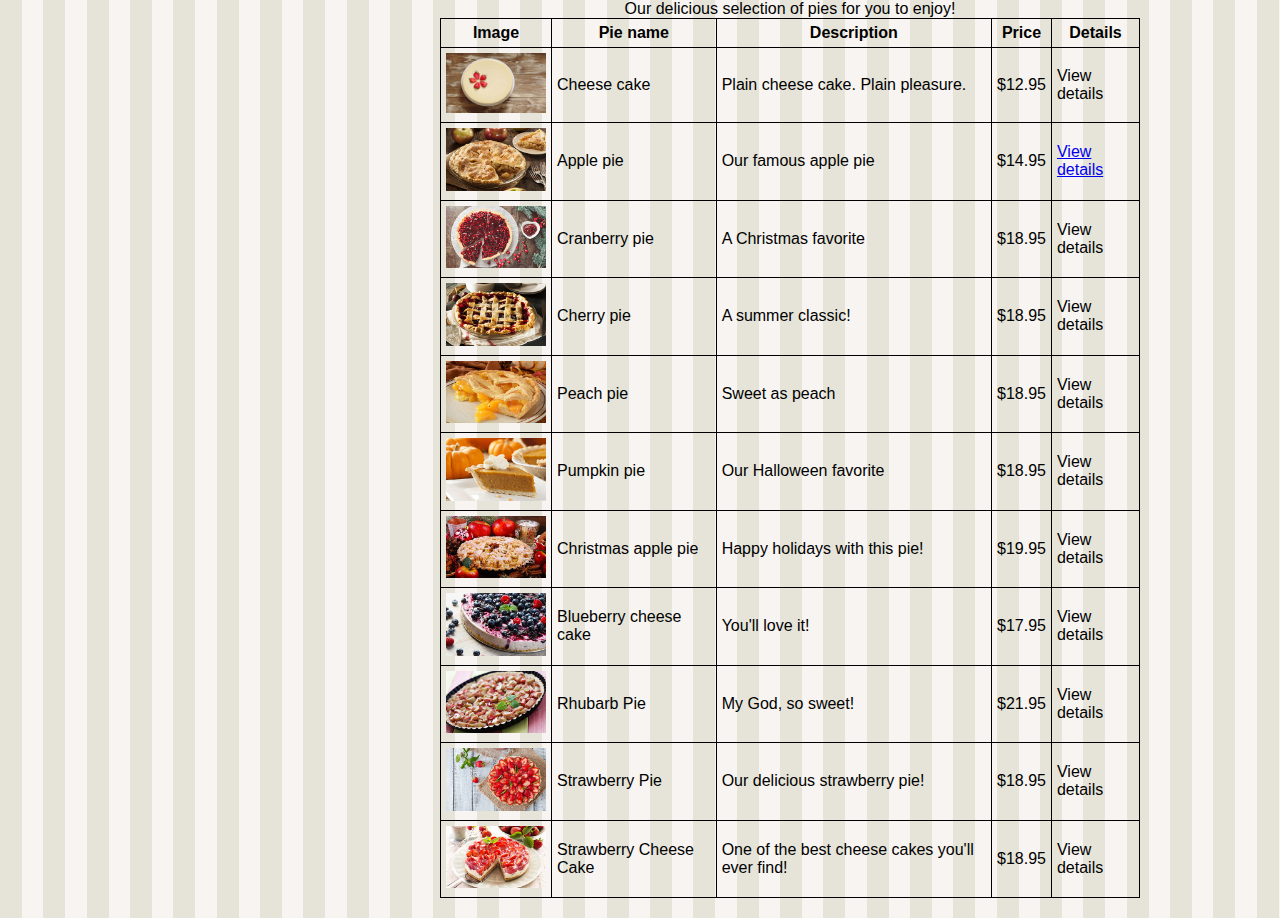
==== allpies.html @ 42d56a0b "Inital files for this course from Pluralsight" ====
<!DOCTYPE html>

<html>   
<head>
    <title>Welcome to Bethany's Pie Shop!</title> 
    <meta http-equiv="Content-Type" content="text/html; charset=UTF-8">   
    <meta name="author" content="Bethany&#39;s Pie Shop">
    <meta name="description" content="Store front for Bethany&#39;s Pie Shop">
    <meta name="viewport" content="width=device-width, initial-scale=1">
    <link rel="icon" type="image/png" href="https://pieshop.netlify.com/favicon.png">
    <link rel="stylesheet" type="text/css" href="style.css">
</head>

<body>
    <div style="width:1000px;margin-left: auto;margin-right: auto;">
        <main id="main">
            <table border="1" style="width:100%;border: 1px solid black;border-collapse: collapse; padding: 20px;border-spacing: 5px;">
                <caption>
                    Our delicious selection of pies for you to enjoy!
                </caption>
                <thead>
                    <tr>
                        <th>Image</th>
                        <th>Pie name</th>
                        <th>Description</th>
                        <th>Price</th>
                        <th>Details</th>
                    </tr>
                </thead>
                <tbody>
                    <tr>
                        <td><img src="./images/cheesecakesmall.jpg" width="100"></td>
                        <td>Cheese cake</td>
                        <td>Plain cheese cake. Plain pleasure.</td>
                        <td>$12.95</td>
                        <td>View details</td>
                    </tr>
                    <tr>
                        <td><img src="./images/applepiesmall.jpg" width="100"></td>
                        <td>Apple pie</td>
                        <td>Our famous apple pie</td>
                        <td>$14.95</td>
                        <!-- <td><a href="applepie.html">View details</a></td> -->
                        <td><a href="https://pieshop.netlify.com/applepie.html" target="_blank">View details</a></td>
                    </tr>
                    <tr>
                        <td><img src="./images/cranberrypiesmall.jpg" width="100"></td>
                        <td>Cranberry pie</td>
                        <td>A Christmas favorite</td>
                        <td>$18.95</td>
                        <td>View details</td>
                    </tr>
                    <tr>
                        <td><img src="./images/cherrypiesmall.jpg" width="100"></td>
                        <td>Cherry pie</td>
                        <td>A summer classic!</td>
                        <td>$18.95</td>
                        <td>View details</td>
                    </tr>
                    <tr>
                        <td><img src="./images/peachpiesmall.jpg" width="100"></td>
                        <td>Peach pie</td>
                        <td>Sweet as peach</td>
                        <td>$18.95</td>
                        <td>View details</td>
                    </tr>
                    <tr>
                        <td><img src="./images/pumpkinpiesmall.jpg" width="100"></td>
                        <td>Pumpkin pie</td>
                        <td>Our Halloween favorite</td>
                        <td>$18.95</td>
                        <td>View details</td>
                    </tr>
                    <tr>
                        <td><img src="./images/christmasapplepiesmall.jpg" width="100"></td>
                        <td>Christmas apple pie</td>
                        <td>Happy holidays with this pie!</td>
                        <td>$19.95</td>
                        <td>View details</td>
                    </tr>
                    <tr>
                        <td><img src="./images/blueberrycheesecakesmall.jpg" width="100"></td>
                        <td>Blueberry cheese cake</td>
                        <td>You'll love it!</td>
                        <td>$17.95</td>
                        <td>View details</td>
                    </tr>
                    <tr>
                        <td><img src="./images/rhubarbpiesmall.jpg" width="100"></td>
                        <td>Rhubarb Pie</td>
                        <td>My God, so sweet!</td>
                        <td>$21.95</td>
                        <td>View details</td>
                    </tr>
                    <tr>
                        <td><img src="./images/strawberrypiesmall.jpg" width="100"></td>
                        <td>Strawberry Pie</td>
                        <td>Our delicious strawberry pie!</td>
                        <td>$18.95</td>
                        <td>View details</td>
                    </tr>
                    <tr>
                        <td><img src="./images/strawberrycheesecakesmall.jpg" width="100"></td>
                        <td>Strawberry Cheese Cake</td>
                        <td>One of the best cheese cakes you'll ever find!</td>
                        <td>$18.95</td>
                        <td>View details</td>
                    </tr>
                </tbody>
            </table>
        </main>

    </div>


</body></html>
---- style.css ----
body {
    margin-top: 0px;
    font-family: 'Segoe UI', Tahoma, Geneva, Verdana, sans-serif;
    margin-left: auto;
    margin-right: auto;
    background-color: #e6e4d9;
    background-image: url('./images/pattern.png');
}


#leftmenu {
    float: left;
    width: 30%;
    margin-bottom: 20px;
}

#main {
    float: right;
    width: 70%;
    margin-bottom: 20px;
}

footer {
    clear: both;
    width: 100%;
}

.searchbox {
    padding: 5px;
    margin: 10px 10px;
    width: 200px;
}

th,
td {
    padding: 5px;
}
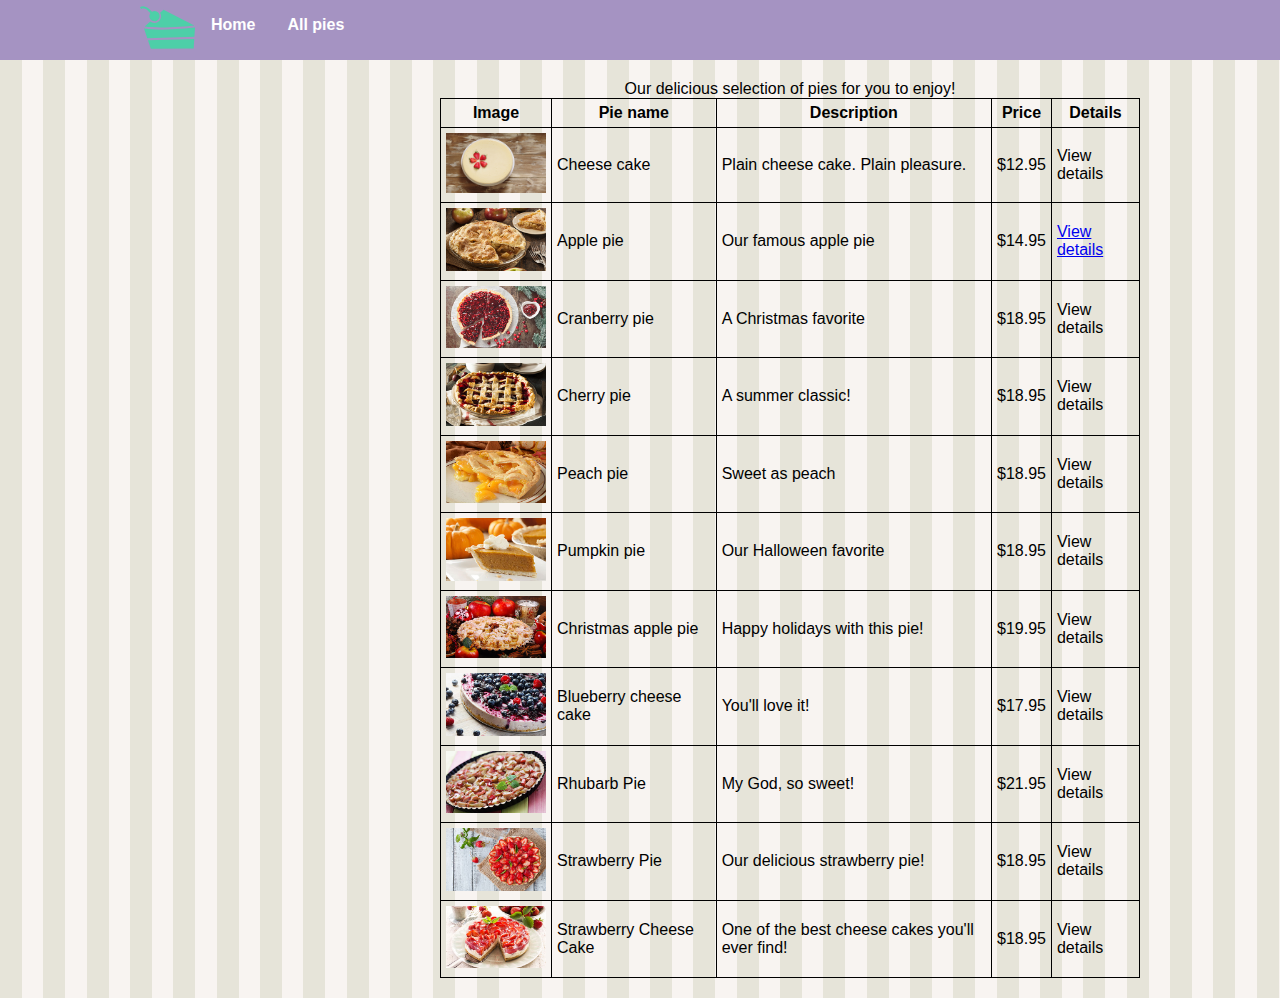
==== commit 4a300cd7: "Added navigation content to both index.html and allpies.html and added the styles to style.css" ====
--- a/allpies.html
+++ b/allpies.html
@@ -12,6 +12,15 @@
 </head>
 
 <body>
+  <header id="mainheader">
+    <nav>
+      <ul>
+        <li><img src="./images/cake.svg" height="55"></li>
+        <li><a href="./index.html">Home</a></li>
+        <li><a href="./allpies.html">All pies</a></li>
+      </ul>
+    </nav>
+  </header>
     <div style="width:1000px;margin-left: auto;margin-right: auto;">
         <main id="main">
             <table border="1" style="width:100%;border: 1px solid black;border-collapse: collapse; padding: 20px;border-spacing: 5px;">
--- a/style.css
+++ b/style.css
@@ -7,6 +7,35 @@
     background-image: url('./images/pattern.png');
 }
 
+#mainheader {
+  background-color: #a593c2;
+}
+
+nav {
+  height: 60px;
+  width: 1000px;
+  margin: 0 auto 20px;
+}
+
+nav > ul {
+  list-style-type: none;
+  margin: 0;
+  padding: 0;
+  overflow: hidden;
+}
+
+nav > ul > li {
+  float: left;
+}
+
+nav > ul > li a {
+  display: block;
+  color: white;
+  text-align: center;
+  padding: 16px;
+  text-decoration: none;
+  font-weight: bold;
+}
 
 #leftmenu {
     float: left;
